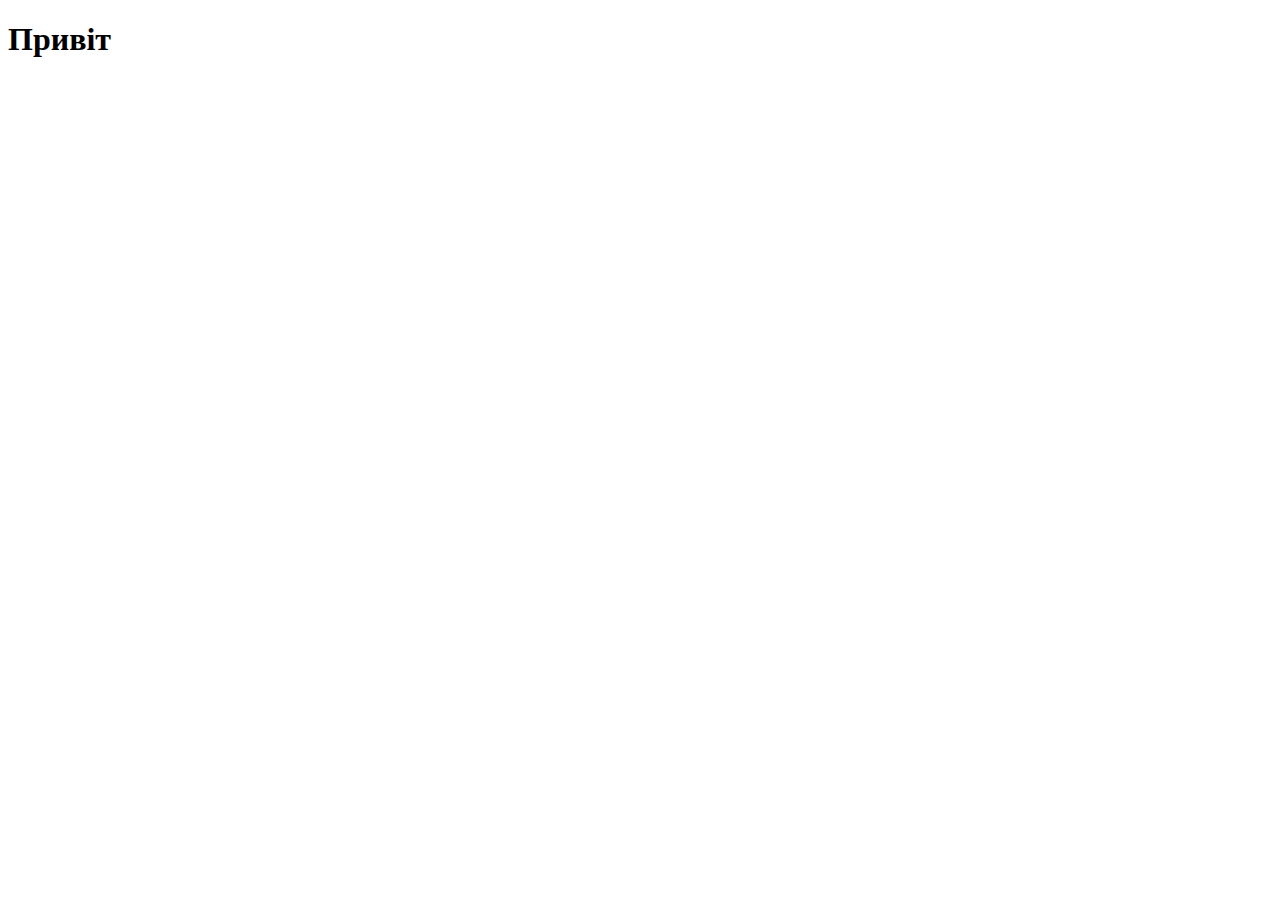
==== index.html @ 85901eae "Create index.html" ====
<!DOCTYPE html>
<html lang="en">
<head>
    <meta charset="UTF-8">
    <meta http-equiv="X-UA-Compatible" content="IE=edge">
    <meta name="viewport" content="width=device-width, initial-scale=1.0">
    <title>Document</title>
</head>
<body>
    <h1>Привіт</h1>
</body>
</html>
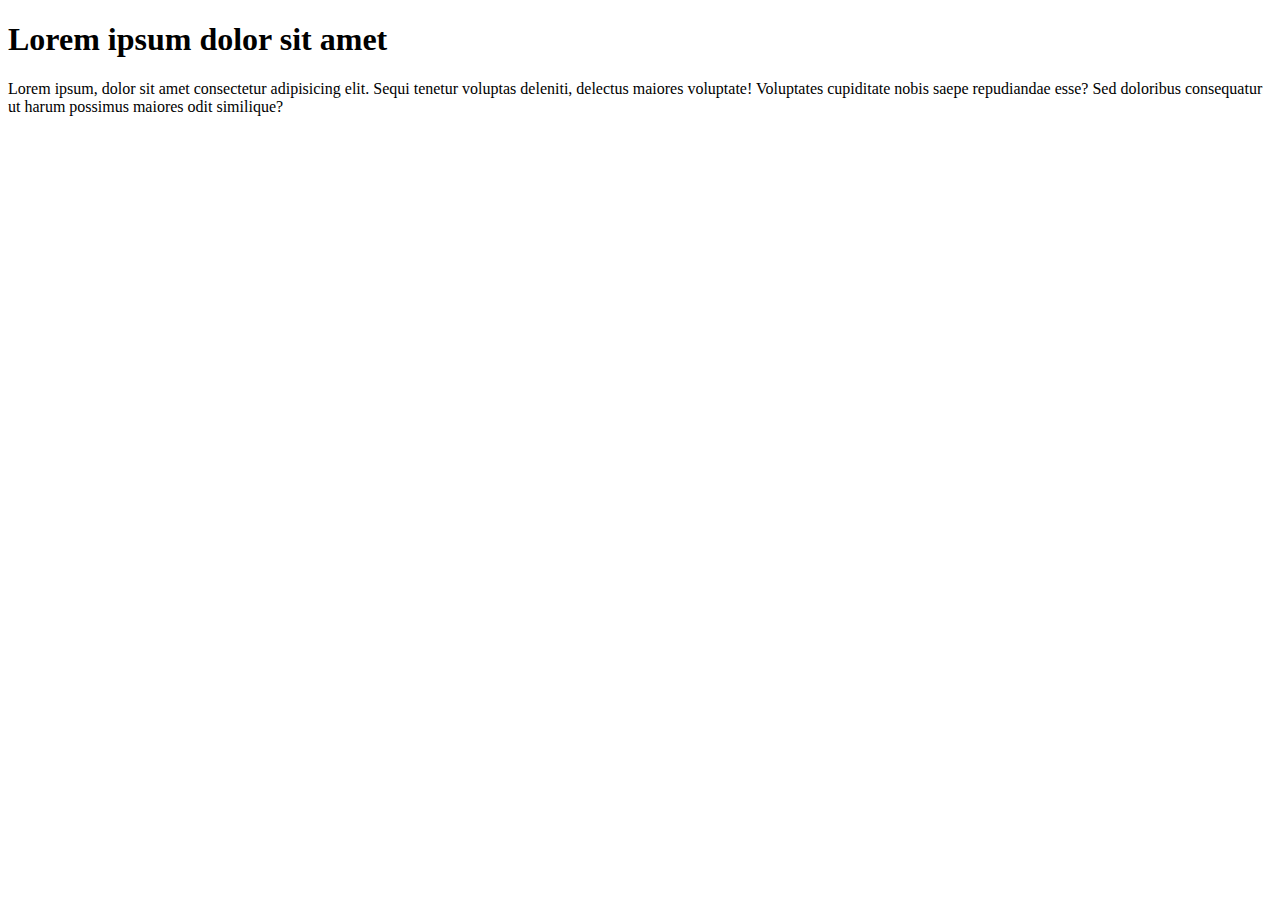
==== commit 9ac1ecb7: "add paragraph" ====
--- a/index.html
+++ b/index.html
@@ -7,6 +7,7 @@
     <title>Document</title>
 </head>
 <body>
-    <h1>Привіт</h1>
+    <h1>Lorem ipsum dolor sit amet</h1>
+    <p>Lorem ipsum, dolor sit amet consectetur adipisicing elit. Sequi tenetur voluptas deleniti, delectus maiores voluptate! Voluptates cupiditate nobis saepe repudiandae esse? Sed doloribus consequatur ut harum possimus maiores odit similique?</p>
 </body>
 </html>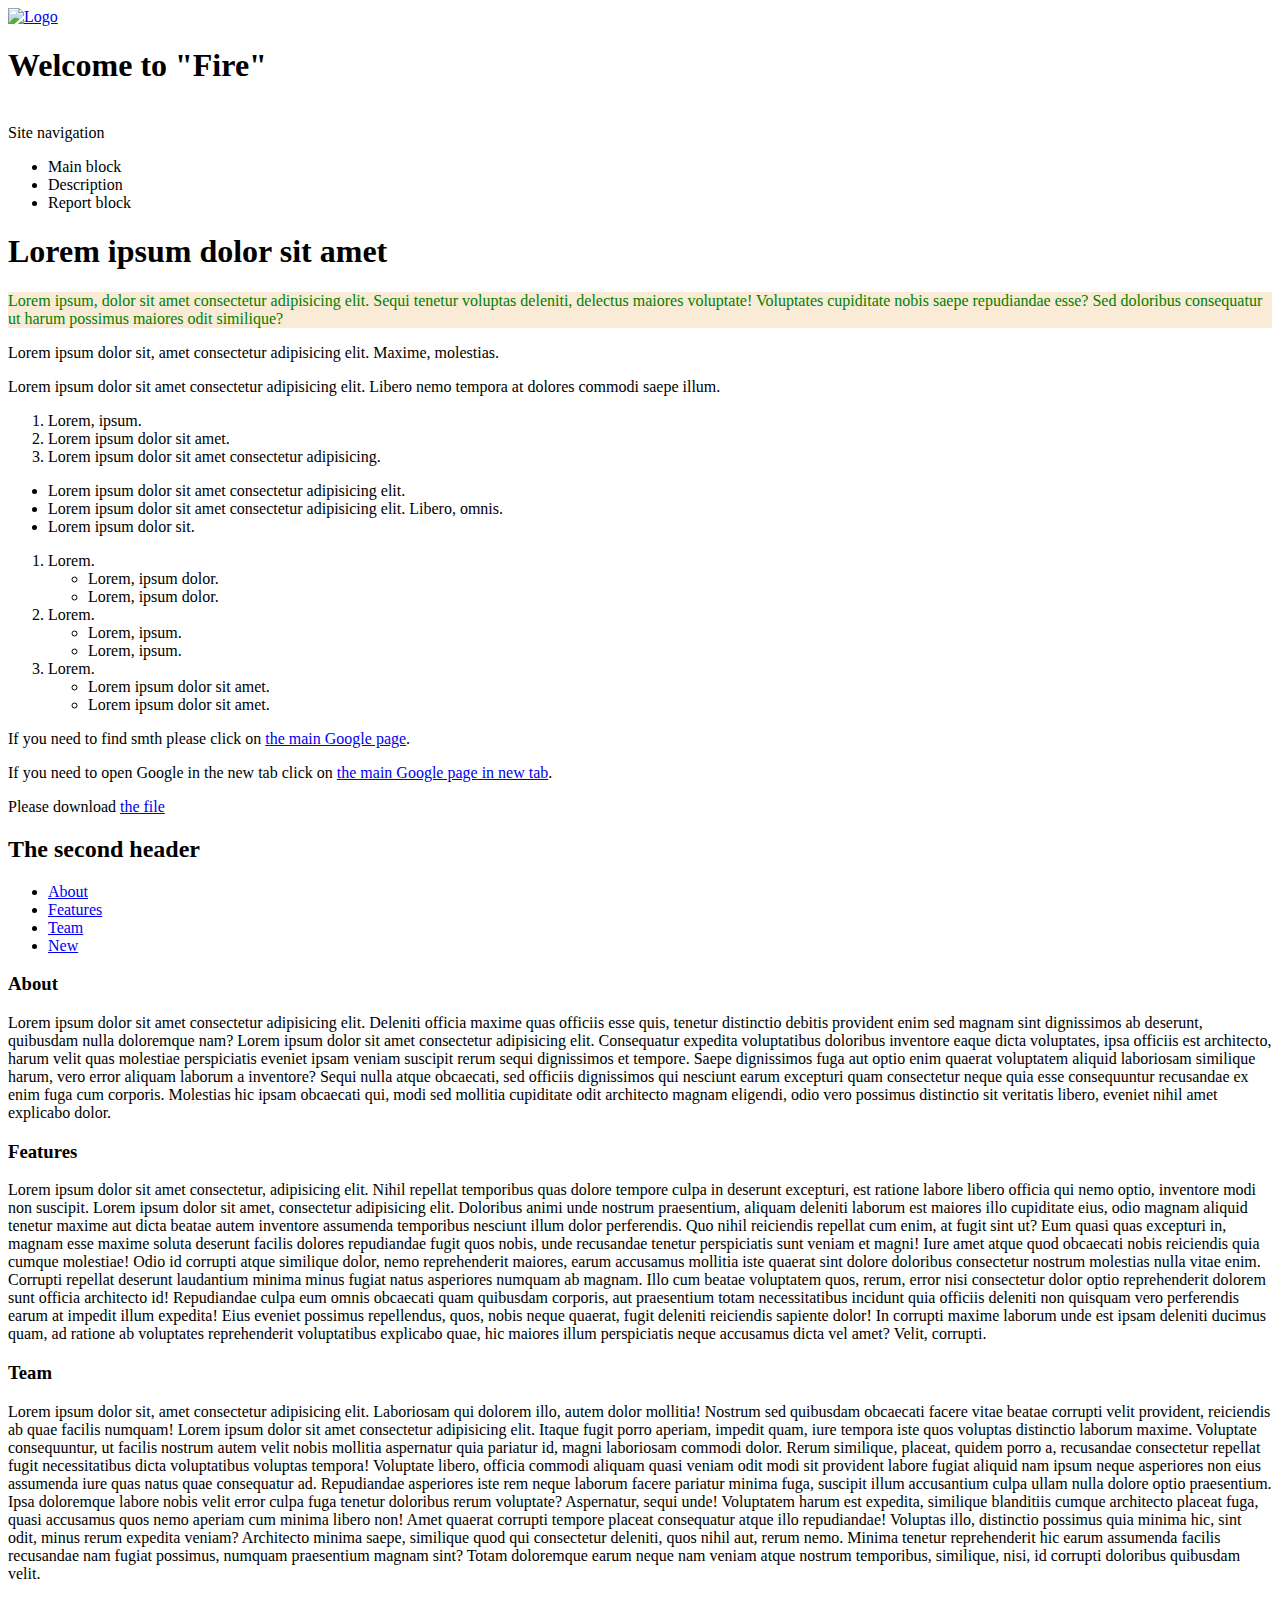
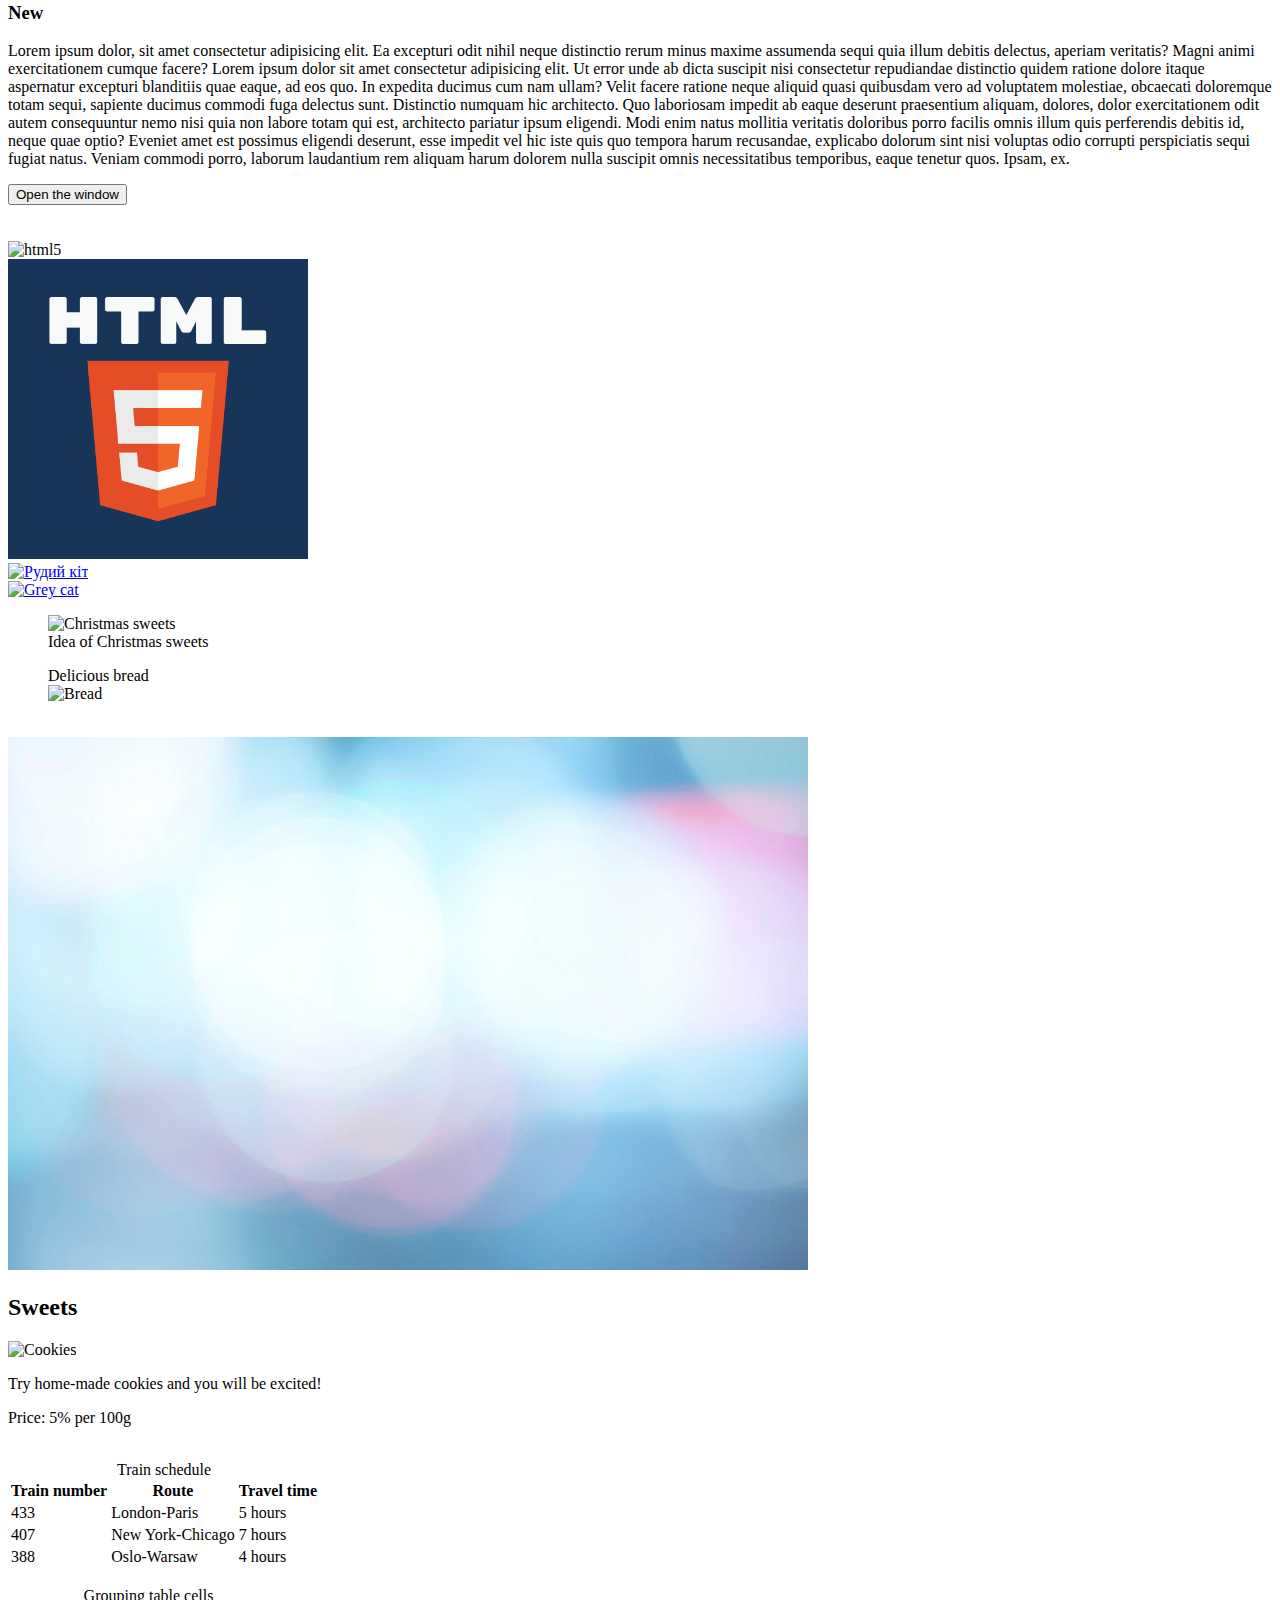
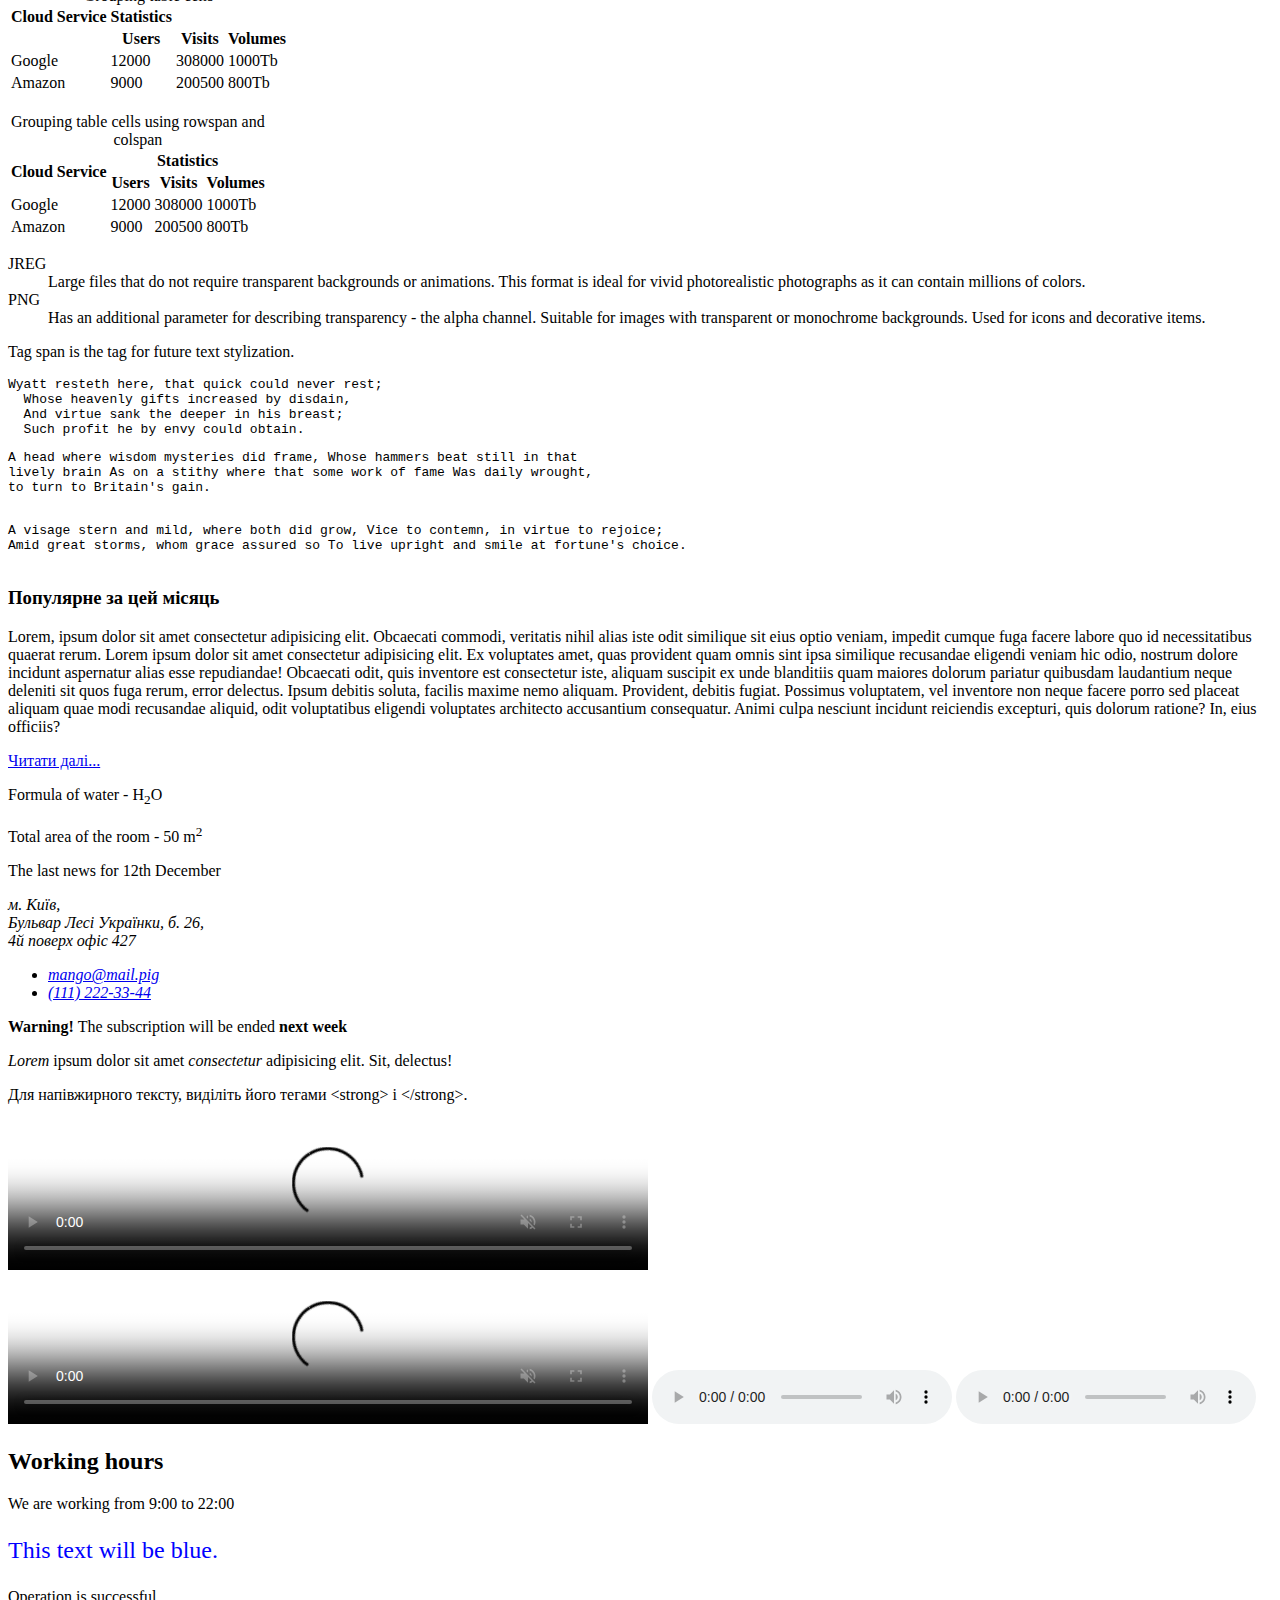
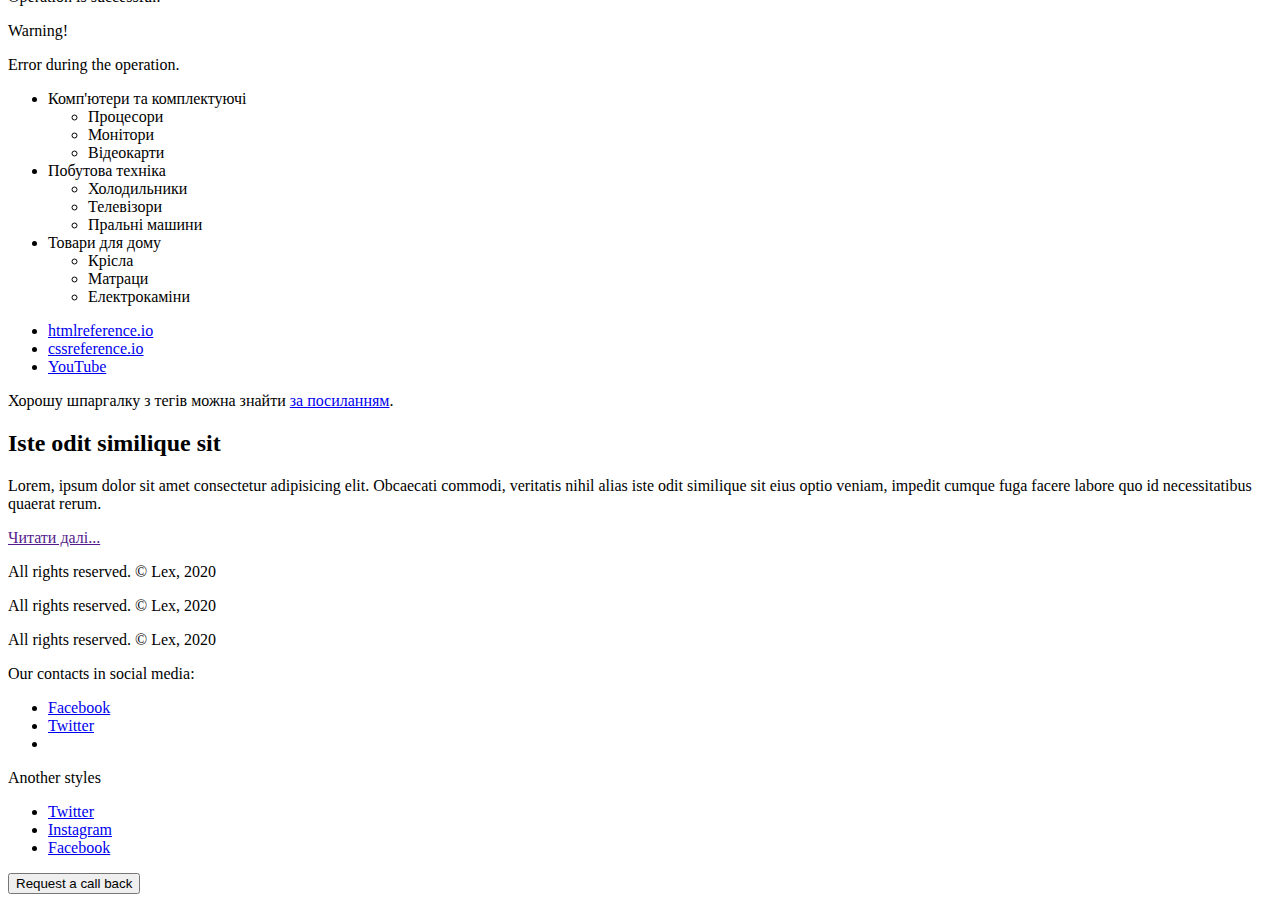
==== commit c745c99c: "Update index.html" ====
--- a/index.html
+++ b/index.html
@@ -1,13 +1,619 @@
 <!DOCTYPE html>
 <html lang="en">
-<head>
-    <meta charset="UTF-8">
-    <meta http-equiv="X-UA-Compatible" content="IE=edge">
-    <meta name="viewport" content="width=device-width, initial-scale=1.0">
+  <head>
+    <meta charset="UTF-8" />
+    <meta http-equiv="X-UA-Compatible" content="IE=edge" />
+    <meta name="viewport" content="width=device-width, initial-scale=1.0" />
     <title>Document</title>
-</head>
-<body>
-    <h1>Lorem ipsum dolor sit amet</h1>
-    <p>Lorem ipsum, dolor sit amet consectetur adipisicing elit. Sequi tenetur voluptas deleniti, delectus maiores voluptate! Voluptates cupiditate nobis saepe repudiandae esse? Sed doloribus consequatur ut harum possimus maiores odit similique?</p>
-</body>
-</html>+    <link rel="preconnect" href="https://fonts.googleapis.com" />
+    <link rel="preconnect" href="https://fonts.gstatic.com" crossorigin />
+    <link
+      href="https://fonts.googleapis.com/css2?family=Tangerine:wght@700&display=swap"
+      rel="stylesheet"
+    />
+    <link rel="stylesheet" href="./styles.css" />
+  </head>
+  <body>
+    <header>
+      <a href="/">
+        <img
+          src="https://images.pexels.com/photos/2235130/pexels-photo-2235130.jpeg?auto=compress&cs=tinysrgb&w=1260&h=750&dpr=2"
+          alt="Logo"
+          width="100"
+        />
+      </a>
+      <h1 id="title">Welcome to "Fire"</h1>
+      <br />
+      <nav>
+        Site navigation
+        <ul class="site-nav">
+          <li><a href=""></a> Main block</li>
+          <li><a href=""></a> Description</li>
+          <li><a href=""></a> Report block</li>
+        </ul>
+      </nav>
+    </header>
+    <h1 class="title">Lorem ipsum dolor sit amet</h1>
+    <p style="color: green; background-color: antiquewhite">
+      Lorem ipsum, dolor sit amet consectetur adipisicing elit. Sequi tenetur
+      voluptas deleniti, delectus maiores voluptate! Voluptates cupiditate nobis
+      saepe repudiandae esse? Sed doloribus consequatur ut harum possimus
+      maiores odit similique?
+    </p>
+    <p class="font">
+      Lorem ipsum dolor sit, amet consectetur adipisicing elit. Maxime,
+      molestias.
+    </p>
+    <p>
+      Lorem ipsum dolor sit amet consectetur adipisicing elit. Libero nemo
+      tempora at dolores commodi saepe illum.
+    </p>
+    <ol>
+      <li>Lorem, ipsum.</li>
+      <li>Lorem ipsum dolor sit amet.</li>
+      <li>Lorem ipsum dolor sit amet consectetur adipisicing.</li>
+    </ol>
+    <ul>
+      <li>Lorem ipsum dolor sit amet consectetur adipisicing elit.</li>
+      <li>
+        Lorem ipsum dolor sit amet consectetur adipisicing elit. Libero, omnis.
+      </li>
+      <li>Lorem ipsum dolor sit.</li>
+    </ul>
+    <ol>
+      <li>
+        Lorem.
+        <ul>
+          <li>Lorem, ipsum dolor.</li>
+          <li>Lorem, ipsum dolor.</li>
+        </ul>
+      </li>
+      <li>
+        Lorem.
+        <ul>
+          <li>Lorem, ipsum.</li>
+          <li>Lorem, ipsum.</li>
+        </ul>
+      </li>
+      <li>
+        Lorem.
+        <ul>
+          <li>Lorem ipsum dolor sit amet.</li>
+          <li>Lorem ipsum dolor sit amet.</li>
+        </ul>
+      </li>
+    </ol>
+    <p>
+      If you need to find smth please click on
+      <a href="https://google.com">the main Google page</a>.
+    </p>
+    <p>
+      If you need to open Google in the new tab click on
+      <a href="https://google.com" target="_blank" rel="noreferrer noopener"
+        >the main Google page in new tab</a
+      >.
+    </p>
+    <p>Please download <a href="CV.pdf" download="CV">the file</a></p>
+    <h2>The second header</h2>
+    <ul>
+      <li><a href="#about">About</a></li>
+      <li><a href="#features">Features</a></li>
+      <li><a href="#team">Team</a></li>
+      <li><a href="#new">New</a></li>
+    </ul>
+    <section>
+      <h3 id="about">About</h3>
+      <p class="text">
+        Lorem ipsum dolor sit amet consectetur adipisicing elit. Deleniti
+        officia maxime quas officiis esse quis, tenetur distinctio debitis
+        provident enim sed magnam sint dignissimos ab deserunt, quibusdam nulla
+        doloremque nam? Lorem ipsum dolor sit amet consectetur adipisicing elit.
+        Consequatur expedita voluptatibus doloribus inventore eaque dicta
+        voluptates, ipsa officiis est architecto, harum velit quas molestiae
+        perspiciatis eveniet ipsam veniam suscipit rerum sequi dignissimos et
+        tempore. Saepe dignissimos fuga aut optio enim quaerat voluptatem
+        aliquid laboriosam similique harum, vero error aliquam laborum a
+        inventore? Sequi nulla atque obcaecati, sed officiis dignissimos qui
+        nesciunt earum excepturi quam consectetur neque quia esse consequuntur
+        recusandae ex enim fuga cum corporis. Molestias hic ipsam obcaecati qui,
+        modi sed mollitia cupiditate odit architecto magnam eligendi, odio vero
+        possimus distinctio sit veritatis libero, eveniet nihil amet explicabo
+        dolor.
+      </p>
+    </section>
+    <section>
+      <h3 id="features">Features</h3>
+      <p class="text">
+        Lorem ipsum dolor sit amet consectetur, adipisicing elit. Nihil repellat
+        temporibus quas dolore tempore culpa in deserunt excepturi, est ratione
+        labore libero officia qui nemo optio, inventore modi non suscipit. Lorem
+        ipsum dolor sit amet, consectetur adipisicing elit. Doloribus animi unde
+        nostrum praesentium, aliquam deleniti laborum est maiores illo
+        cupiditate eius, odio magnam aliquid tenetur maxime aut dicta beatae
+        autem inventore assumenda temporibus nesciunt illum dolor perferendis.
+        Quo nihil reiciendis repellat cum enim, at fugit sint ut? Eum quasi quas
+        excepturi in, magnam esse maxime soluta deserunt facilis dolores
+        repudiandae fugit quos nobis, unde recusandae tenetur perspiciatis sunt
+        veniam et magni! Iure amet atque quod obcaecati nobis reiciendis quia
+        cumque molestiae! Odio id corrupti atque similique dolor, nemo
+        reprehenderit maiores, earum accusamus mollitia iste quaerat sint dolore
+        doloribus consectetur nostrum molestias nulla vitae enim. Corrupti
+        repellat deserunt laudantium minima minus fugiat natus asperiores
+        numquam ab magnam. Illo cum beatae voluptatem quos, rerum, error nisi
+        consectetur dolor optio reprehenderit dolorem sunt officia architecto
+        id! Repudiandae culpa eum omnis obcaecati quam quibusdam corporis, aut
+        praesentium totam necessitatibus incidunt quia officiis deleniti non
+        quisquam vero perferendis earum at impedit illum expedita! Eius eveniet
+        possimus repellendus, quos, nobis neque quaerat, fugit deleniti
+        reiciendis sapiente dolor! In corrupti maxime laborum unde est ipsam
+        deleniti ducimus quam, ad ratione ab voluptates reprehenderit
+        voluptatibus explicabo quae, hic maiores illum perspiciatis neque
+        accusamus dicta vel amet? Velit, corrupti.
+      </p>
+    </section>
+    <section>
+      <h3 id="team">Team</h3>
+      <p class="for-rgb">
+        Lorem ipsum dolor sit, amet consectetur adipisicing elit. Laboriosam qui
+        dolorem illo, autem dolor mollitia! Nostrum sed quibusdam obcaecati
+        facere vitae beatae corrupti velit provident, reiciendis ab quae facilis
+        numquam! Lorem ipsum dolor sit amet consectetur adipisicing elit. Itaque
+        fugit porro aperiam, impedit quam, iure tempora iste quos voluptas
+        distinctio laborum maxime. Voluptate consequuntur, ut facilis nostrum
+        autem velit nobis mollitia aspernatur quia pariatur id, magni laboriosam
+        commodi dolor. Rerum similique, placeat, quidem porro a, recusandae
+        consectetur repellat fugit necessitatibus dicta voluptatibus voluptas
+        tempora! Voluptate libero, officia commodi aliquam quasi veniam odit
+        modi sit provident labore fugiat aliquid nam ipsum neque asperiores non
+        eius assumenda iure quas natus quae consequatur ad. Repudiandae
+        asperiores iste rem neque laborum facere pariatur minima fuga, suscipit
+        illum accusantium culpa ullam nulla dolore optio praesentium. Ipsa
+        doloremque labore nobis velit error culpa fuga tenetur doloribus rerum
+        voluptate? Aspernatur, sequi unde! Voluptatem harum est expedita,
+        similique blanditiis cumque architecto placeat fuga, quasi accusamus
+        quos nemo aperiam cum minima libero non! Amet quaerat corrupti tempore
+        placeat consequatur atque illo repudiandae! Voluptas illo, distinctio
+        possimus quia minima hic, sint odit, minus rerum expedita veniam?
+        Architecto minima saepe, similique quod qui consectetur deleniti, quos
+        nihil aut, rerum nemo. Minima tenetur reprehenderit hic earum assumenda
+        facilis recusandae nam fugiat possimus, numquam praesentium magnam sint?
+        Totam doloremque earum neque nam veniam atque nostrum temporibus,
+        similique, nisi, id corrupti doloribus quibusdam velit.
+      </p>
+    </section>
+    <section>
+      <h3 id="new">New</h3>
+      <p class="for-rgba">
+        Lorem ipsum dolor, sit amet consectetur adipisicing elit. Ea excepturi
+        odit nihil neque distinctio rerum minus maxime assumenda sequi quia
+        illum debitis delectus, aperiam veritatis? Magni animi exercitationem
+        cumque facere? Lorem ipsum dolor sit amet consectetur adipisicing elit.
+        Ut error unde ab dicta suscipit nisi consectetur repudiandae distinctio
+        quidem ratione dolore itaque aspernatur excepturi blanditiis quae eaque,
+        ad eos quo. In expedita ducimus cum nam ullam? Velit facere ratione
+        neque aliquid quasi quibusdam vero ad voluptatem molestiae, obcaecati
+        doloremque totam sequi, sapiente ducimus commodi fuga delectus sunt.
+        Distinctio numquam hic architecto. Quo laboriosam impedit ab eaque
+        deserunt praesentium aliquam, dolores, dolor exercitationem odit autem
+        consequuntur nemo nisi quia non labore totam qui est, architecto
+        pariatur ipsum eligendi. Modi enim natus mollitia veritatis doloribus
+        porro facilis omnis illum quis perferendis debitis id, neque quae optio?
+        Eveniet amet est possimus eligendi deserunt, esse impedit vel hic iste
+        quis quo tempora harum recusandae, explicabo dolorum sint nisi voluptas
+        odio corrupti perspiciatis sequi fugiat natus. Veniam commodi porro,
+        laborum laudantium rem aliquam harum dolorem nulla suscipit omnis
+        necessitatibus temporibus, eaque tenetur quos. Ipsam, ex.
+      </p>
+    </section>
+    <button type="button">Open the window</button>
+    <br />
+    <br />
+    <br />
+    <img
+      src="https://play-lh.googleusercontent.com/85WnuKkqDY4gf6tndeL4_Ng5vgRk7PTfmpI4vHMIosyq6XQ7ZGDXNtYG2s0b09kJMw"
+      alt="html5"
+      width="400"
+    />
+    <br />
+    <img src="html5.png" alt="html52" width="300" />
+    <br />
+    <a href="https://www.pexels.com/photo/animals-sweet-cat-kitty-57416/">
+      <img
+        src="https://images.pexels.com/photos/57416/cat-sweet-kitty-animals-57416.jpeg?w=640"
+        alt="Рудий кіт"
+        width="640"
+      />
+    </a>
+    <br />
+    <a
+      href="https://www.pexels.com/photo/close-up-shot-of-a-russian-blue-cat-with-collar-12402554/"
+    >
+      <img
+        src="https://images.pexels.com/photos/12402554/pexels-photo-12402554.jpeg?auto=compress&cs=tinysrgb&w=1260&h=750&dpr=2"
+        alt="Grey cat"
+        width="250"
+      />
+    </a>
+    <br />
+    <figure>
+      <!--any photo or graphic-->
+      <img
+        src="https://images.pexels.com/photos/14747076/pexels-photo-14747076.jpeg?auto=compress&cs=tinysrgb&w=1260&h=750&dpr=2"
+        alt="Christmas sweets"
+        width="200"
+      />
+      <figcaption>Idea of Christmas sweets</figcaption>
+    </figure>
+    <figure>
+      <figcaption>Delicious bread</figcaption>
+      <img
+        src="https://images.pexels.com/photos/6608542/pexels-photo-6608542.jpeg?auto=compress&cs=tinysrgb&w=1260&h=750&dpr=2"
+        alt="Bread"
+        width="400"
+      />
+    </figure>
+    <br />
+    <img src="images/Back.jpg" alt="" />
+    <br />
+    <article>
+      <h2>Sweets</h2>
+      <img src="" alt="Cookies" width="100" />
+      <p>Try home-made cookies and you will be excited!</p>
+      <p>Price: 5% per 100g</p>
+    </article>
+    <br />
+    <table class="schedule">
+      <caption>
+        Train schedule
+      </caption>
+      <thead>
+        <tr>
+          <th>Train number</th>
+          <th>Route</th>
+          <th>Travel time</th>
+        </tr>
+      </thead>
+      <tbody class="schedule-body">
+        <tr>
+          <td>433</td>
+          <td>London-Paris</td>
+          <td>5 hours</td>
+        </tr>
+        <tr>
+          <td>407</td>
+          <td>New York-Chicago</td>
+          <td>7 hours</td>
+        </tr>
+        <tr>
+          <td>388</td>
+          <td>Oslo-Warsaw</td>
+          <td>4 hours</td>
+        </tr>
+      </tbody>
+    </table>
+    <br />
+    <table>
+      <caption>
+        Grouping table cells
+      </caption>
+      <thead>
+        <tr>
+          <th>Cloud Service</th>
+          <th>Statistics</th>
+          <th></th>
+          <th></th>
+        </tr>
+        <tr>
+          <th></th>
+          <th>Users</th>
+          <th>Visits</th>
+          <th>Volumes</th>
+        </tr>
+      </thead>
+      <tbody>
+        <tr>
+          <td>Google</td>
+          <td>12000</td>
+          <td>308000</td>
+          <td>1000Tb</td>
+        </tr>
+        <tr>
+          <td>Amazon</td>
+          <td>9000</td>
+          <td>200500</td>
+          <td>800Tb</td>
+        </tr>
+      </tbody>
+    </table>
+    <br />
+    <table>
+      <caption>
+        Grouping table cells using rowspan and colspan
+      </caption>
+      <thead>
+        <tr>
+          <th rowspan="2">Cloud Service</th>
+          <th colspan="3">Statistics</th>
+        </tr>
+        <tr>
+          <th>Users</th>
+          <th>Visits</th>
+          <th>Volumes</th>
+        </tr>
+      </thead>
+      <tbody>
+        <tr>
+          <td>Google</td>
+          <td>12000</td>
+          <td>308000</td>
+          <td>1000Tb</td>
+        </tr>
+        <tr>
+          <td>Amazon</td>
+          <td>9000</td>
+          <td>200500</td>
+          <td>800Tb</td>
+        </tr>
+      </tbody>
+    </table>
+    <dl>
+      <dt>JREG</dt>
+      <dd>
+        Large files that do not require transparent backgrounds or animations.
+        This format is ideal for vivid photorealistic photographs as it can
+        contain millions of colors.
+      </dd>
+      <dt>PNG</dt>
+      <dd>
+        Has an additional parameter for describing transparency - the alpha
+        channel. Suitable for images with transparent or monochrome backgrounds.
+        Used for icons and decorative items.
+      </dd>
+    </dl>
+    <p>
+      Tag <span class="accent">span</span> is the tag for future text
+      stylization.
+    </p>
+    <pre>
+Wyatt resteth here, that quick could never rest;
+  Whose heavenly gifts increased by disdain,
+  And virtue sank the deeper in his breast;
+  Such profit he by envy could obtain. </pre
+    >
+    <pre>
+A head where wisdom mysteries did frame, Whose hammers beat still in that
+lively brain As on a stithy where that some work of fame Was daily wrought,
+to turn to Britain's gain.
+    </pre>
+    <pre>
+A visage stern and mild, where both did grow, Vice to contemn, in virtue to rejoice; 
+Amid great storms, whom grace assured so To live upright and smile at fortune's choice.
+    </pre>
+
+    <article class="post">
+      <h3 class="post-title">Популярне за цей місяць</h3>
+      <p class="post-text">
+        Lorem, ipsum dolor sit amet consectetur adipisicing elit. Obcaecati
+        commodi, veritatis nihil alias iste odit similique sit eius optio
+        veniam, impedit cumque fuga facere labore quo id necessitatibus quaerat
+        rerum. Lorem ipsum dolor sit amet consectetur adipisicing elit. Ex
+        voluptates amet, quas provident quam omnis sint ipsa similique
+        recusandae eligendi veniam hic odio, nostrum dolore incidunt aspernatur
+        alias esse repudiandae! Obcaecati odit, quis inventore est consectetur
+        iste, aliquam suscipit ex unde blanditiis quam maiores dolorum pariatur
+        quibusdam laudantium neque deleniti sit quos fuga rerum, error delectus.
+        Ipsum debitis soluta, facilis maxime nemo aliquam. Provident, debitis
+        fugiat. Possimus voluptatem, vel inventore non neque facere porro sed
+        placeat aliquam quae modi recusandae aliquid, odit voluptatibus eligendi
+        voluptates architecto accusantium consequatur. Animi culpa nesciunt
+        incidunt reiciendis excepturi, quis dolorum ratione? In, eius officiis?
+      </p>
+      <a
+        href="https://translate.google.com/?sl=en&tl=uk&text=justify&op=translate"
+        class="post-link"
+        >Читати далі...</a
+      >
+    </article>
+    <p class="formula">Formula of water - H<sub>2</sub>O</p>
+    <p class="area">Total area of the room - 50 m<sup>2</sup></p>
+    <p class="date">
+      The last news for <time datetime="2022-21-12"> 12th December</time>
+    </p>
+    <address>
+      м. Київ, <br />
+      Бульвар Лесі Українки, б. 26, <br />
+      4й поверх офіс 427
+    </address>
+
+    <address>
+      <ul>
+        <li><a href="mailto:mango@mail.pig">mango@mail.pig</a></li>
+        <li><a href="tel:+1112223344">(111) 222-33-44</a></li>
+      </ul>
+    </address>
+    <p>
+      <strong>Warning! </strong>The subscription will be ended <b>next week</b>
+    </p>
+    <p>
+      <em>Lorem</em> ipsum dolor sit amet <i>consectetur</i> adipisicing elit.
+      Sit, delectus!
+    </p>
+    <p>
+      Для напівжирного тексту, виділіть його тегами &lt;strong&gt; і
+      &lt;/strong&gt;.
+    </p>
+    <video
+      src="http://techslides.com/demos/sample-videos/small.webm"
+      poster="https://images.pexels.com/photos/595804/pexels-photo-595804.jpeg?w=640"
+      width="640"
+      controls
+      preload="auto"
+      loop
+      autoplay
+      muted
+    ></video>
+    <video
+      poster="https://images.pexels.com/photos/595804/pexels-photo-595804.jpeg?w=640"
+      width="640"
+      controls
+      autoplay
+      muted
+    >
+      <source
+        src="http://techslides.com/demos/sample-videos/small.webm"
+        type="video/webm"
+      />
+      <source
+        src="http://techslides.com/demos/sample-videos/small.mp4"
+        type="video/mp4"
+      />
+      <source
+        src="http://techslides.com/demos/sample-videos/small.ogg"
+        type="video/ogg"
+      />
+      Your browser does not support the <code>video</code> element.
+    </video>
+    <audio src="song.mp3" controls autoplay loop preload="auto"></audio>
+    <audio controls>
+      <source src="song.mp3" type="audio/mpeg" />
+      <source src="song.ogg" type="audio/ogg" />
+      Your browser does not support the <code>video</code> element.
+    </audio>
+    <h2>Working hours</h2>
+    <p>
+      We are working from <time datetime="2022-12-05T09:00">9:00</time> to
+      <time datetime="22:00">22:00</time>
+    </p>
+    <p
+      style="
+        color: blue;
+        font-family: Cambria, Cochin, Georgia, Times, 'Times New Roman', serif;
+        font-size: 24px;
+      "
+    >
+      This text will be blue.
+    </p>
+    <p class="alert success">Operation is successful.</p>
+    <p class="alert warning">Warning!</p>
+    <p class="alert error">Error during the operation.</p>
+    <ul class="menu">
+      <li>
+        Комп'ютери та комплектуючі
+        <ul class="submenu">
+          <li>Процесори</li>
+          <li>Монітори</li>
+          <li>Відеокарти</li>
+        </ul>
+      </li>
+      <li>
+        Побутова техніка
+        <ul class="submenu">
+          <li>Холодильники</li>
+          <li>Телевізори</li>
+          <li>Пральні машини</li>
+        </ul>
+      </li>
+      <li>
+        Товари для дому
+        <ul class="submenu">
+          <li>Крісла</li>
+          <li>Матраци</li>
+          <li>Електрокаміни</li>
+        </ul>
+      </li>
+    </ul>
+    <ul>
+      <li>
+        <a href="https://htmlreference.io" title="Довідник тегів">
+          htmlreference.io
+        </a>
+      </li>
+      <li>
+        <a href="https://cssreference.io" title="Довідник стилів">
+          cssreference.io
+        </a>
+      </li>
+      <li><a class="link" href="https://www.youtube.com">YouTube </a></li>
+    </ul>
+    <p>
+      Хорошу шпаргалку з тегів можна знайти
+      <a class="link" href="https://htmlreference.io">за посиланням</a>.
+    </p>
+    <section>
+      <h2 class="title-one">Iste odit similique sit</h2>
+      <p class="text-one">
+        Lorem, ipsum dolor sit amet consectetur adipisicing elit. Obcaecati
+        commodi, <span>veritatis nihil alias iste</span> odit similique sit eius
+        optio veniam, impedit cumque fuga facere labore quo id necessitatibus
+        quaerat rerum.
+      </p>
+      <a href="" class="link-one">Читати далі...</a>
+    </section>
+    <footer>
+      <p><span>All rights reserved.</span> &COPY; Lex, 2020</p>
+      <p>All rights reserved. &#169; Lex, 2020</p>
+      <p><span>All rights reserved.</span> &#xa9; Lex, 2020</p>
+      <p>Our contacts in social media:</p>
+      <ul class="social-links">
+        <li>
+          <a
+            class="link"
+            href="https://www.facebook.com/"
+            target="_blank"
+            rel="noopener noreferrer"
+            >Facebook</a
+          >
+        </li>
+        <li>
+          <a
+            class="link"
+            href="https://twitter.com/?lang=uk"
+            target="_blank"
+            rel="noopener noreferrer"
+            >Twitter</a
+          >
+        </li>
+        <li>
+          <a
+            class="link"
+            href="https://www.instagram.com/"
+            target="_blank"
+            rel="noopener noreferrer"
+            aria-label="Instagram"
+          ></a>
+        </li>
+      </ul>
+      <p>Another styles</p>
+      <ul class="links-to">
+        <li>
+          <a
+            class="links"
+            href="https://twitter.com"
+            target="_blank"
+            rel="noopener noroferrer"
+            >Twitter</a
+          >
+        </li>
+        <li>
+          <a
+            class="links"
+            href="https://www.instagram.com"
+            target="_blank"
+            rel="noopener noroferrer"
+            >Instagram</a
+          >
+        </li>
+        <li>
+          <a
+            class="links"
+            href="https://www.facebook.com"
+            target="_blank"
+            rel="noopener noroferrer"
+            >Facebook</a
+          >
+        </li>
+      </ul>
+      <button type="button">Request a call back</button>
+    </footer>
+  </body>
+</html>
--- a/styles.css
+++ b/styles.css
@@ -0,0 +1,3 @@
+body 
+    {background-color: #fff;
+}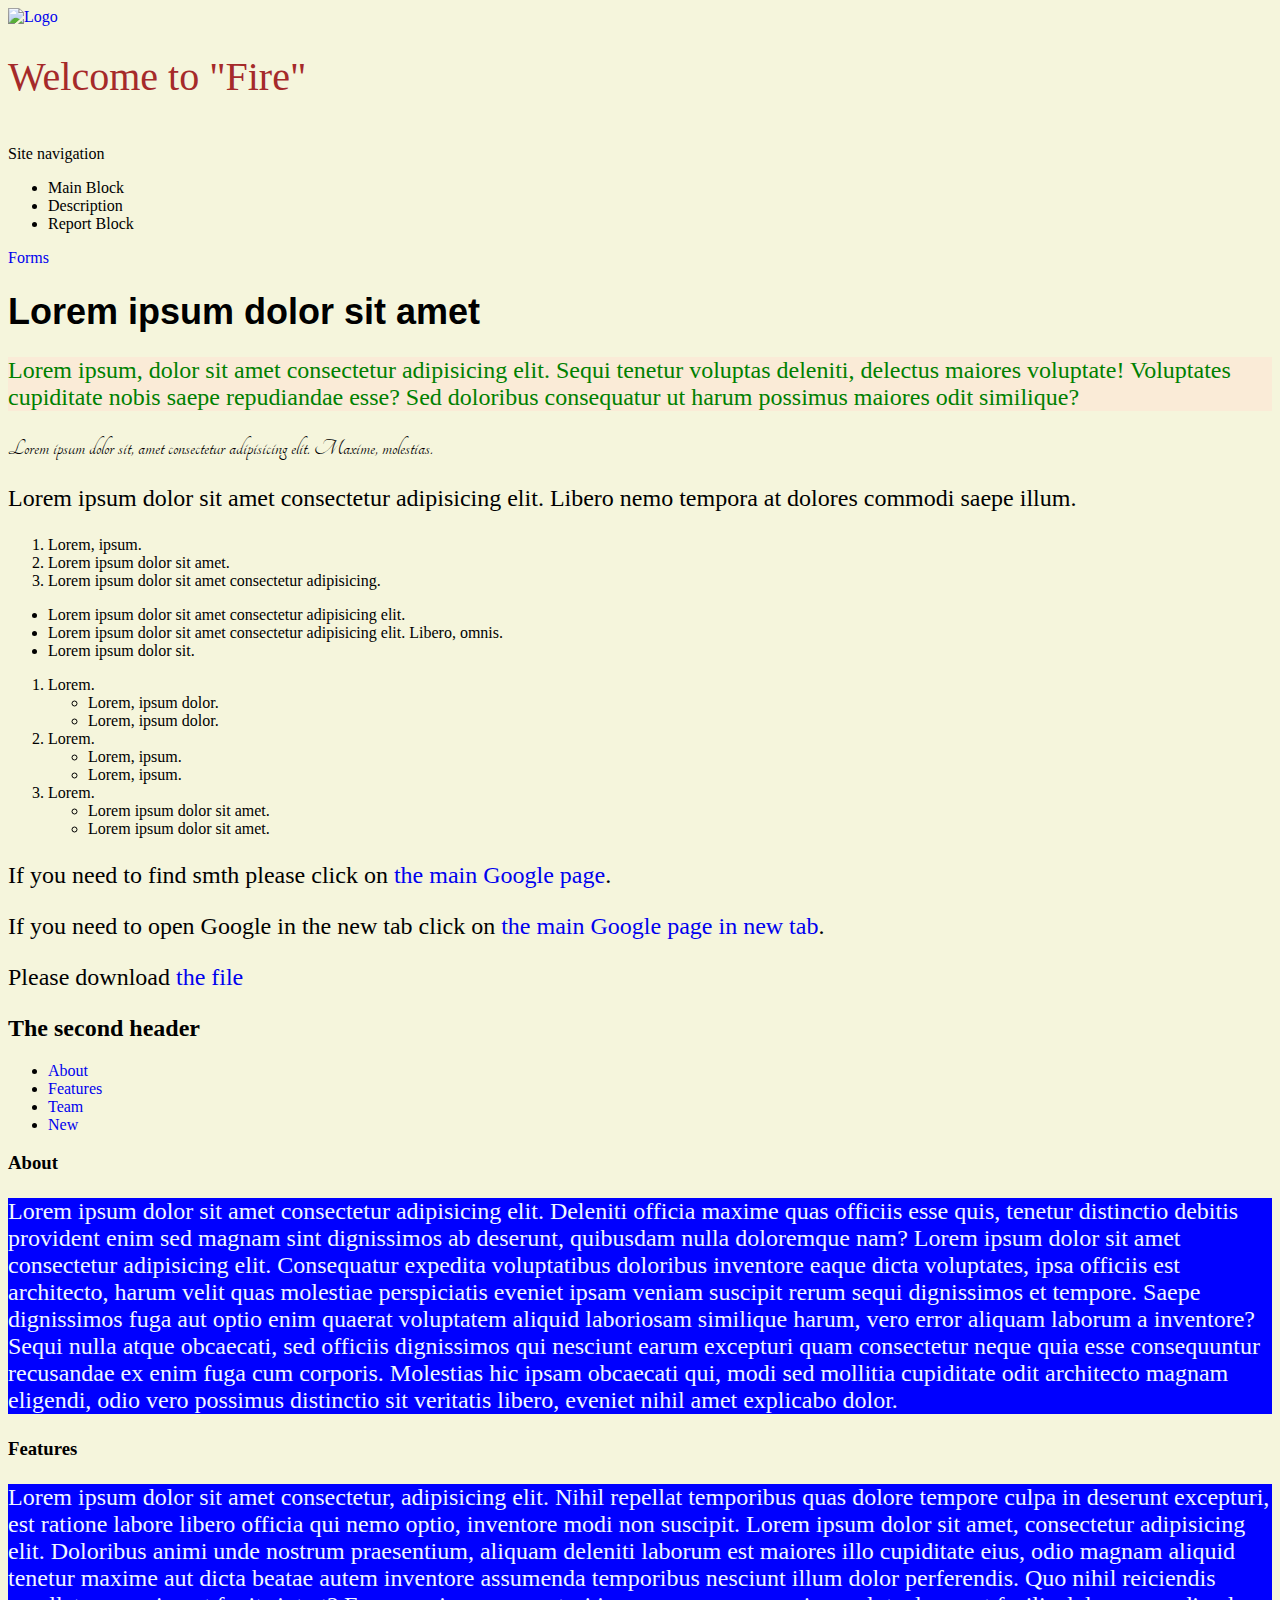
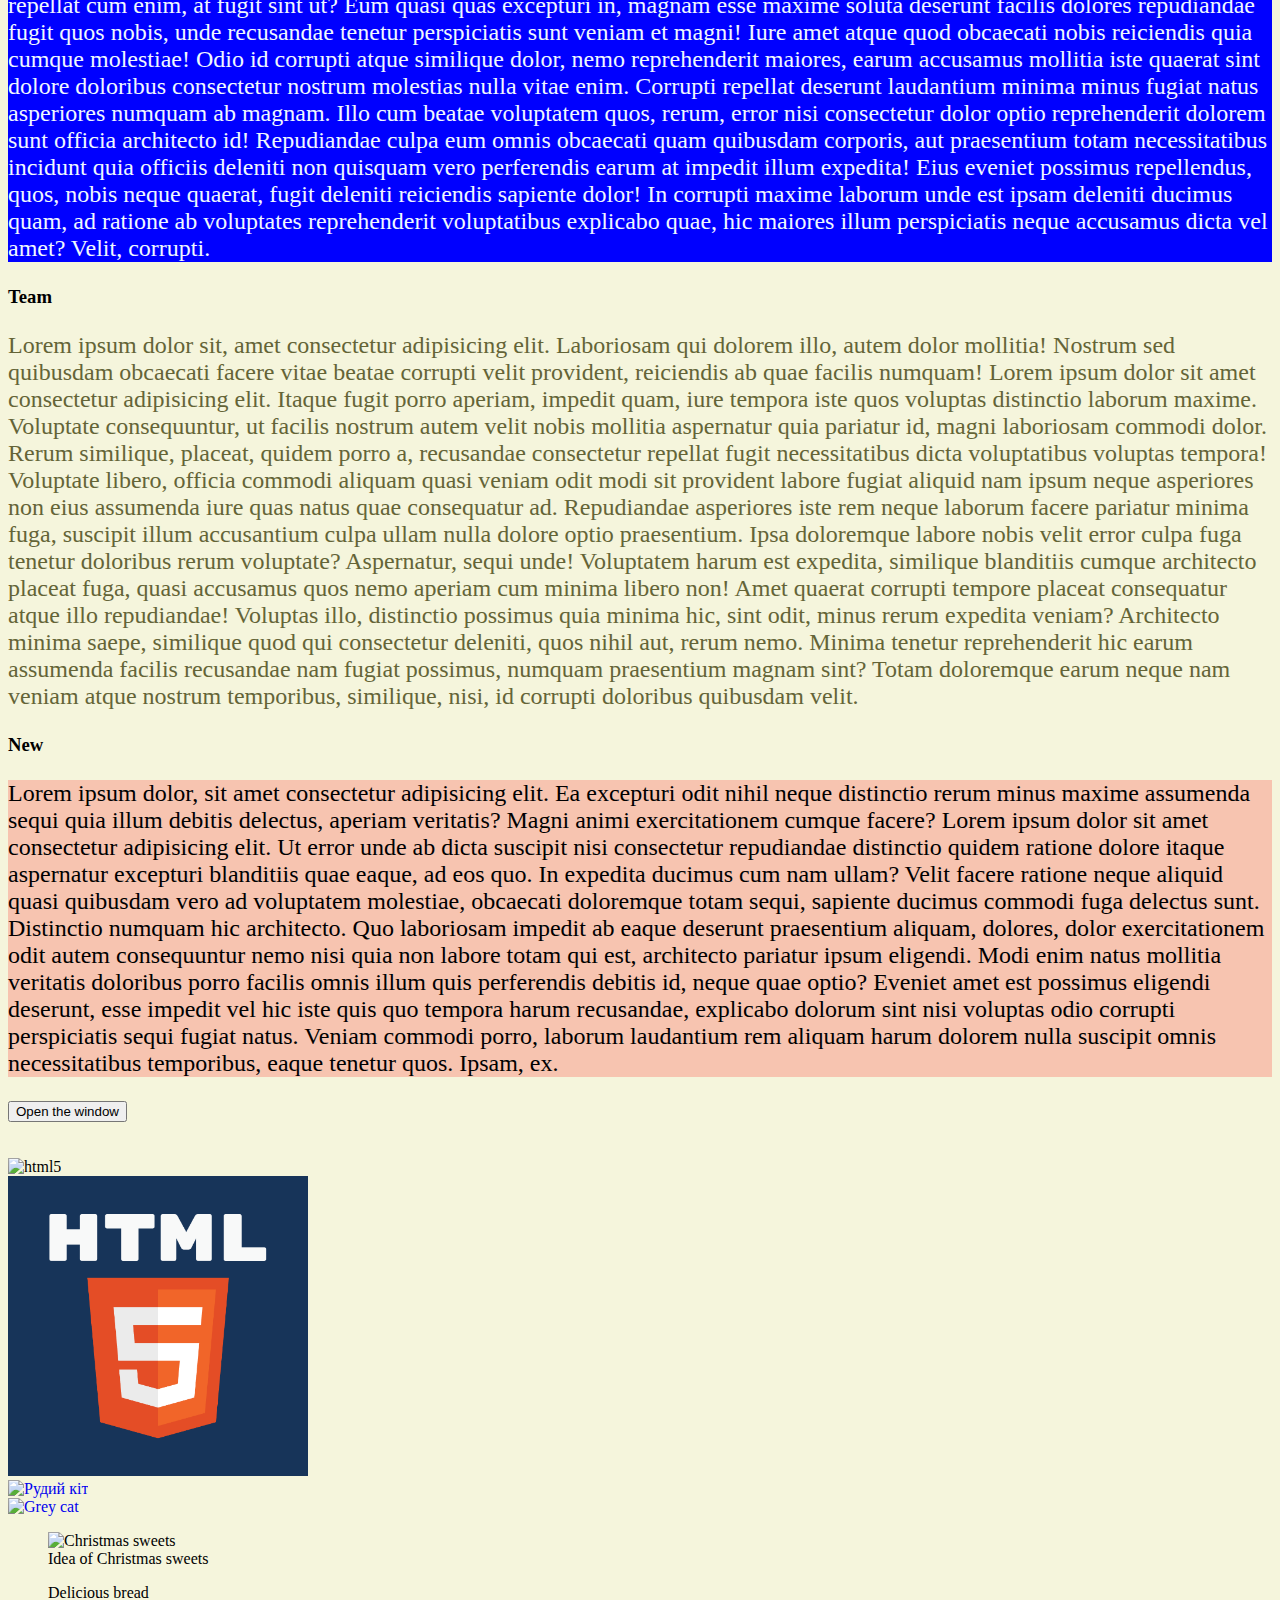
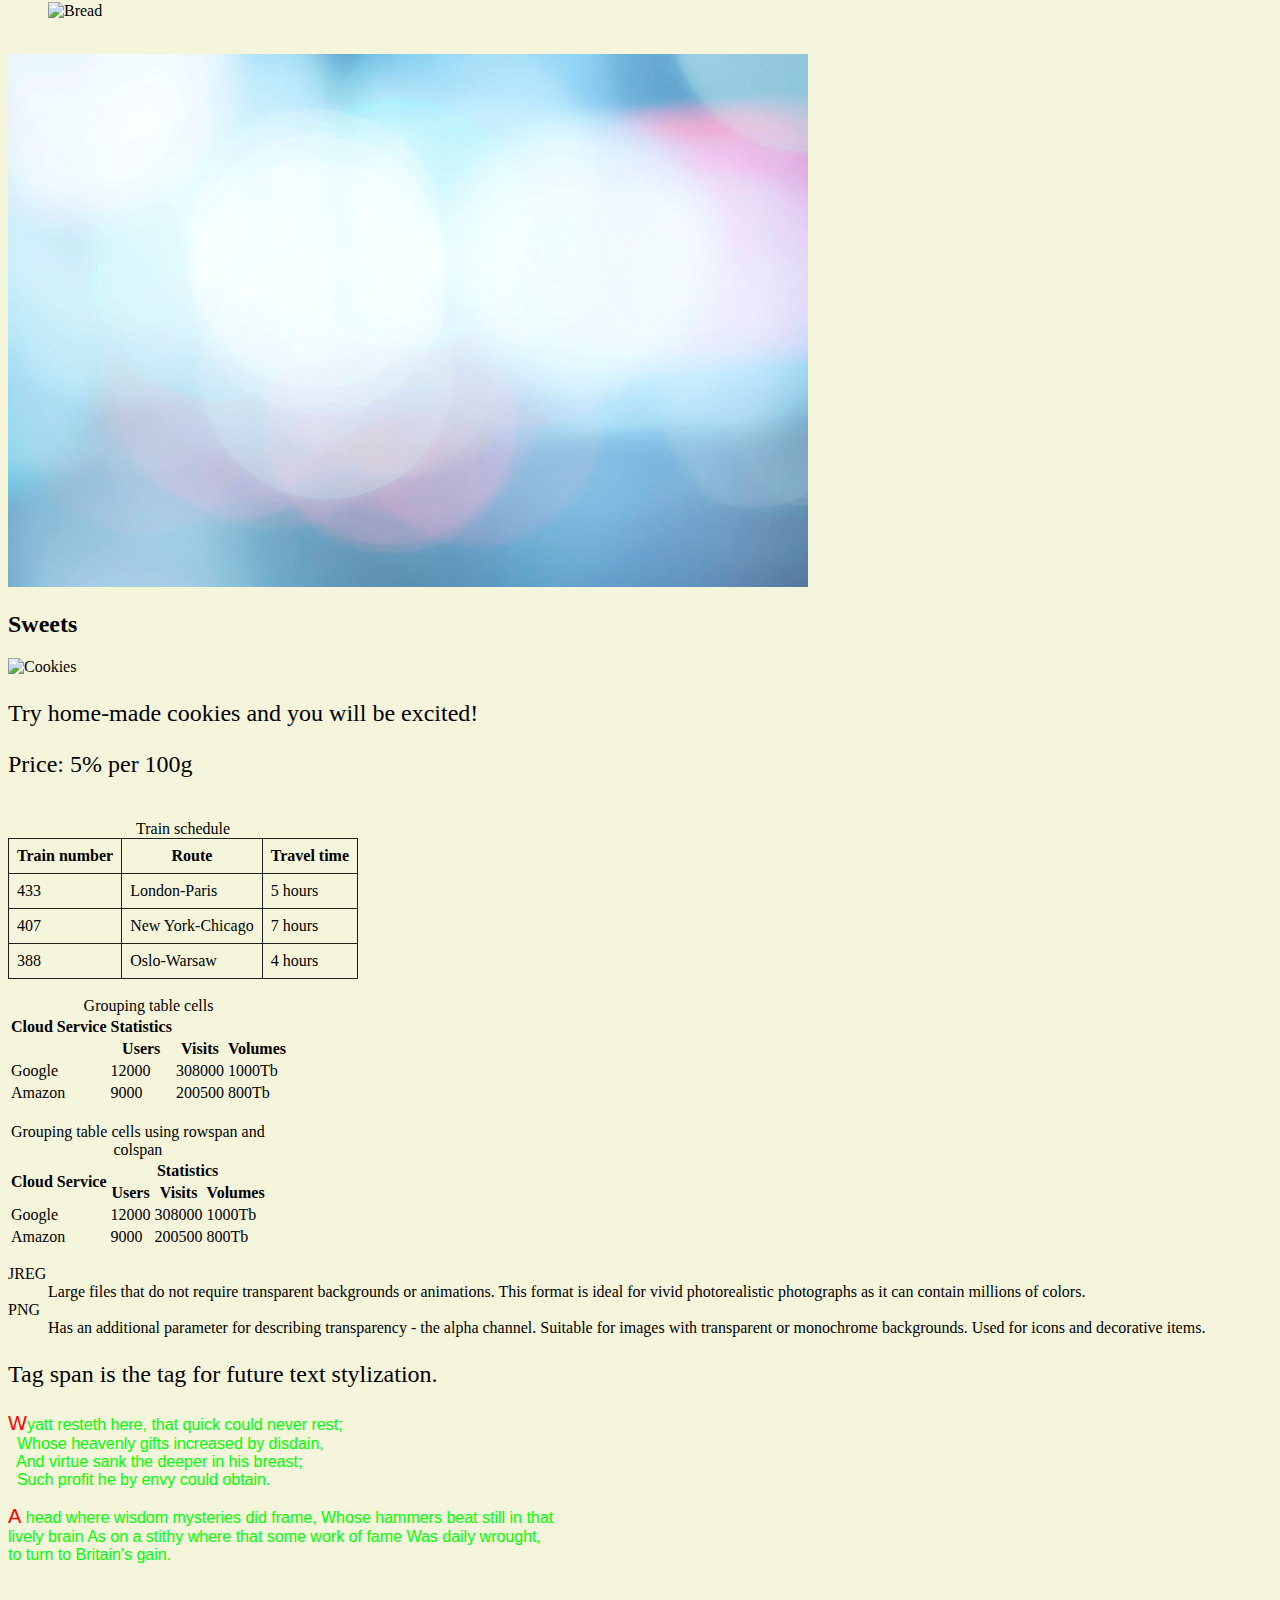
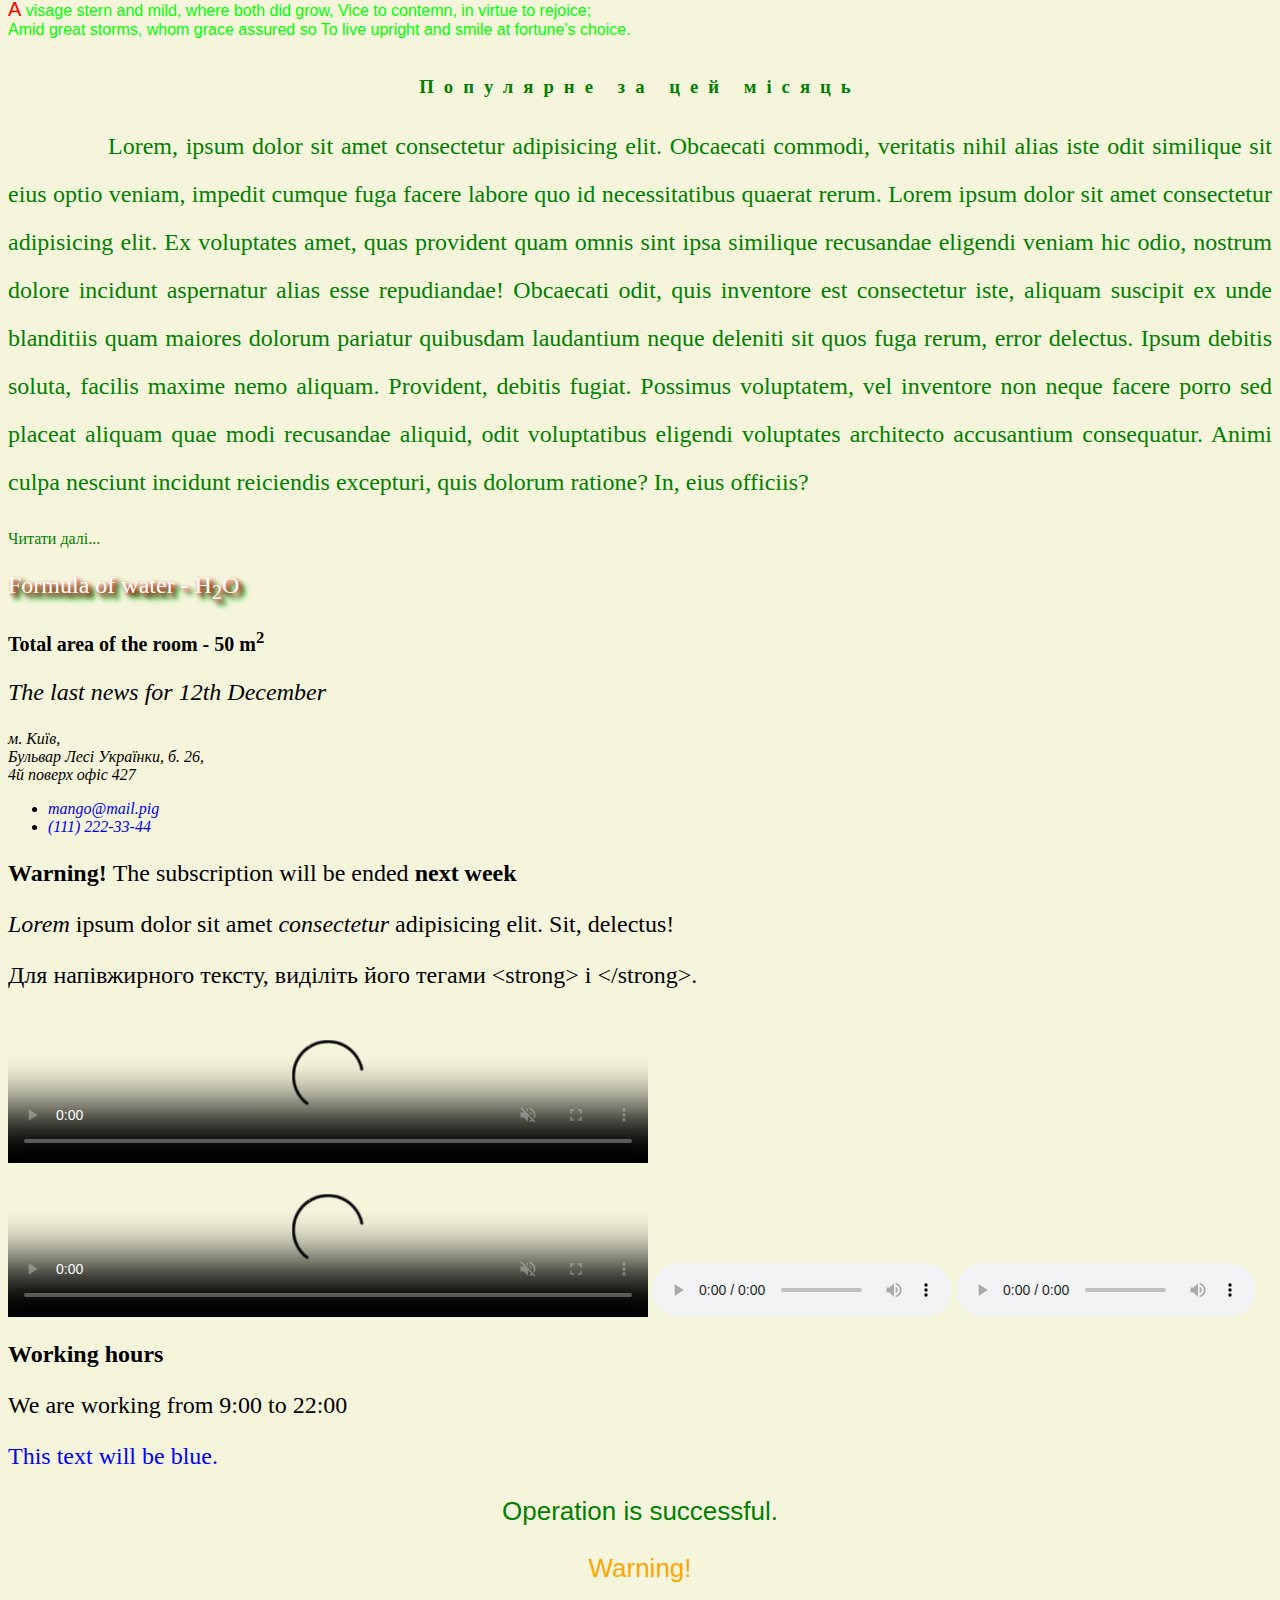
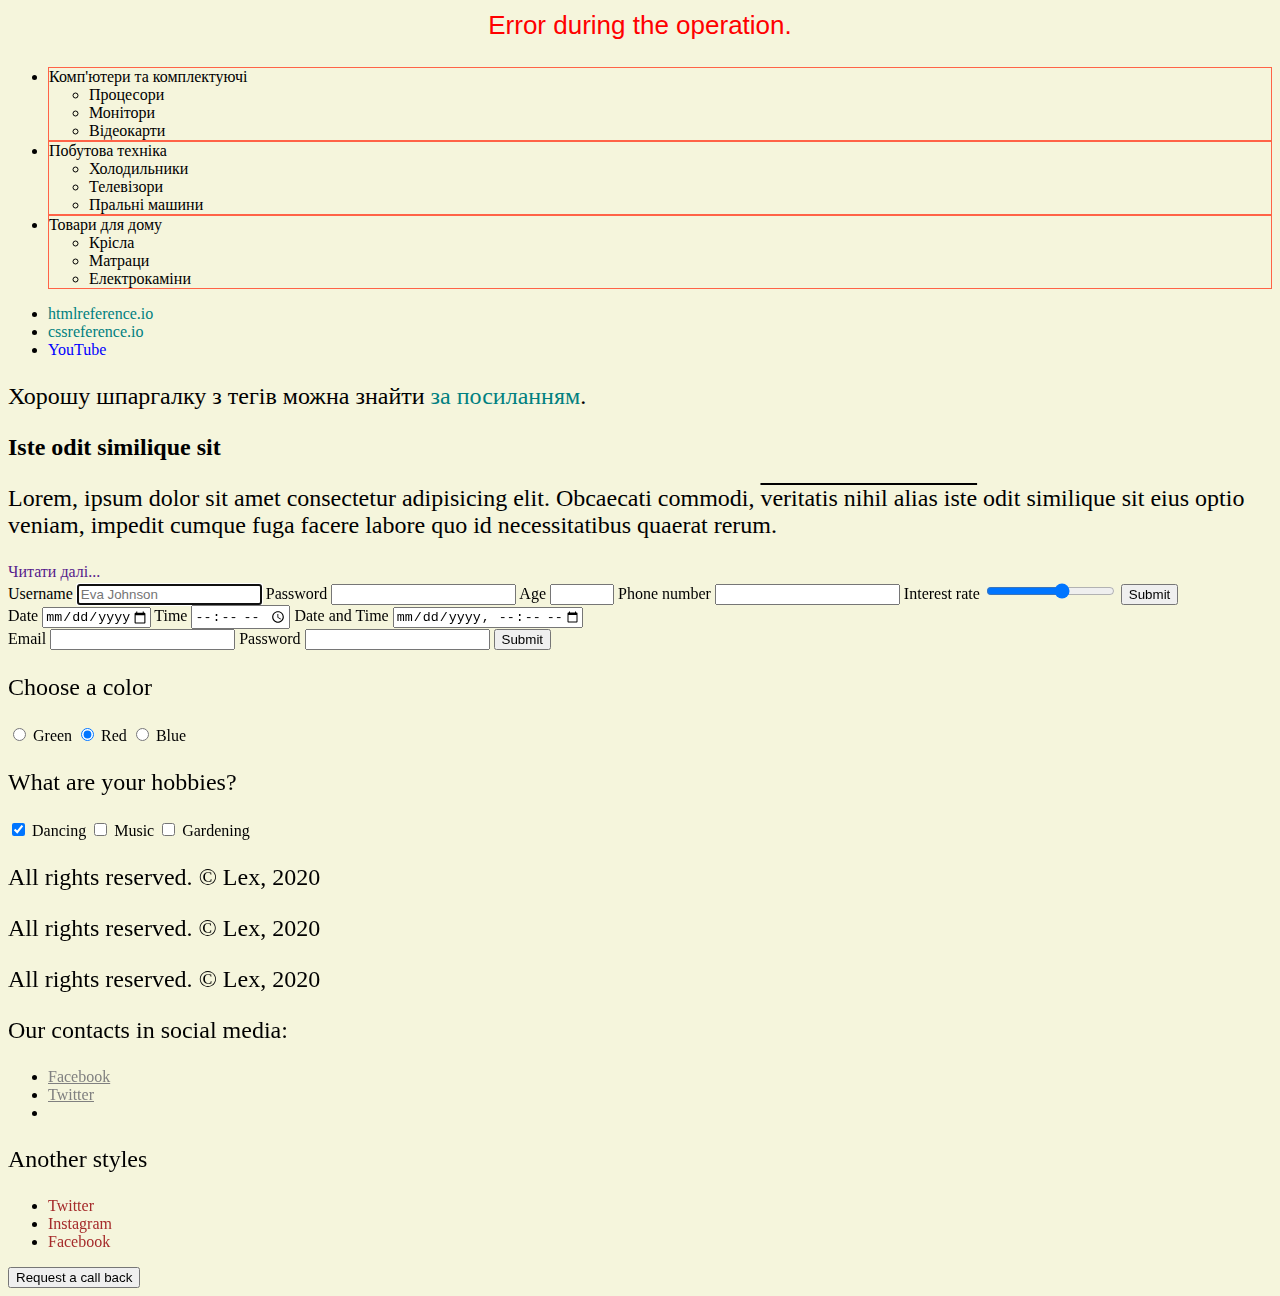
==== commit 28f7b77a: "Update index.html" ====
--- a/index.html
+++ b/index.html
@@ -31,6 +31,9 @@
           <li><a href=""></a> Description</li>
           <li><a href=""></a> Report block</li>
         </ul>
+        <a href="./form.html" target="_blank" rel="noreferrer noopener"
+          >Forms</a
+        >
       </nav>
     </header>
     <h1 class="title">Lorem ipsum dolor sit amet</h1>
@@ -549,6 +552,122 @@
       </p>
       <a href="" class="link-one">Читати далі...</a>
     </section>
+    <div class="form">
+      <form name="sign-up" autocomplete="on" novalidate>
+        <div class="sign">
+          <label class="form-text">
+            Username
+            <input
+              required
+              pattern="^[a-zA-Z]+\s[a-zA-Z]+$"
+              title="Username must be two words separated by space."
+              class="form-sign"
+              type="text"
+              name="text"
+              autofocus
+              placeholder="Eva Johnson"
+            />
+          </label>
+          <label class="form-text">
+            Password
+            <input
+              class="form-sign"
+              type="password"
+              name="password"
+              maxlength="5"
+            />
+          </label>
+          <label class="form-text">
+            Age
+            <input
+              type="number"
+              class="form-sign"
+              name="age"
+              min="18"
+              max="120"
+            />
+          </label>
+          <label class="form-text">
+            Phone number
+            <input type="tel" class="form-sign" name="phone_number" />
+          </label>
+          <label class="form-text">
+            Interest rate
+            <input
+              type="range"
+              class="form-sign"
+              name="interst_rate"
+              min="5"
+              max="30"
+              step="5"
+            />
+          </label>
+          <button type="submit">Submit</button>
+        </div>
+      </form>
+    </div>
+
+    <div class="form-date">
+      <div class="form-center">
+        <form>
+          <label>
+            Date
+            <input
+              class="input-date"
+              type="date"
+              name="date"
+              min="1990-01-01"
+              max="2023-02-03"
+            />
+          </label>
+          <label>
+            Time
+            <input class="input-date" type="time" name="time" />
+          </label>
+          <label>
+            Date and Time
+            <input
+              class="input-date"
+              type="datetime-local"
+              min="1920-01-01T00:00"
+              max="2023-02-03T00:00"
+            />
+          </label>
+        </form>
+      </div>
+    </div>
+
+    <form>
+      <label class="form-text" for="user_email">Email</label>
+      <input type="email" name="email" id="user_email" />
+
+      <label class="form-text" for="user_password">Password</label>
+      <input type="password" name="password" id="user_password" />
+      <button class="form-text" type="submit">Submit</button>
+    </form>
+    <form>
+      <p>Choose a color</p>
+      <label> <input type="radio" name="color" value="green" /> Green</label>
+      <label>
+        <input type="radio" name="color" value="red" checked /> Red</label
+      >
+      <label> <input type="radio" name="color" value="blue" /> Blue</label>
+    </form>
+    <form>
+      <p>What are your hobbies?</p>
+      <label>
+        <input type="checkbox" name="hobby" value="dancing" checked />
+        Dancing
+      </label>
+      <label>
+        <input type="checkbox" name="hobby" value="music" />
+        Music
+      </label>
+      <label>
+        <input type="checkbox" name="hobby" value="gardening" />
+        Gardening
+      </label>
+    </form>
     <footer>
       <p><span>All rights reserved.</span> &COPY; Lex, 2020</p>
       <p>All rights reserved. &#169; Lex, 2020</p>
--- a/styles.css
+++ b/styles.css
@@ -1,3 +1,93 @@
 body 
-    {background-color: #fff;
-}+    {background-color: beige;
+}
+p {font-size: 24px;}
+a {text-decoration: indianred}
+.social-links a {color: grey; text-decoration: underline;}
+.social-links .link:focus,
+.social-links .link:hover {color: orange;}
+.social-links .link:visited {color: green;}
+.title {font-size: 36px; font-family: 'Gill Sans', 'Gill Sans MT', Calibri, 'Trebuchet MS', sans-serif;}
+#title {font-size: 40px; font-weight: 500; color: brown;}
+.alert {font-size: 26px; font-weight: 500; font-family: sans-serif; text-align: center;}
+.success {color: green;}
+.warning {color:orange;}
+.error {color: red;}
+.menu > li {
+    border: 1px solid tomato;
+}
+a[title] {color: teal;}
+a[href="https://www.youtube.com"] {color: blue;}
+.link {color: teal;}
+.link:hover {color: tomato;}
+.links-to .links {color: brown;}
+.links-to .links:hover,
+.links-to .links:focus {color: blueviolet;}
+.links-to .links:active {color: red;}
+.links {cursor: all-scroll;}
+
+.schedule-body > tr:hover {background-color: tomato; color: aliceblue;}
+.schedule {border-collapse: collapse;}
+.schedule th,
+.schedule td {padding: 8px; border: 1px solid #212121;}
+
+.text {background-color: blue; color: aliceblue;}
+
+.for-rgb {color: rgb(100, 100, 55);}
+.for-rgba {background-color: rgba(255, 0, 0, 0.2);}
+
+.post {color: green;}
+.post-link {color: inherit}
+
+/* text-decoration */
+
+.text-one>span {
+    text-decoration: overline;
+}
+
+.link-one {
+    text-decoration: none;
+}
+
+/* text-transform */
+.site-nav {
+    text-transform: capitalize;
+}
+
+/* text-align */
+.post .post-title {text-align: center;}
+.post .post-text {text-align: justify;}
+/* text-indent */
+.post-text {
+    text-indent: 100px;
+}
+/* line-height */
+.post-text {line-height: 2;}
+/* letter-spacing */
+.post-title {letter-spacing: 10px;}
+/* word-spacing */
+/.post-text {word-spacing: 5px;}
+/* text-shadow */
+.formula {
+    color: #ffffff;
+    text-shadow: 2px 2px 4px #ff0000, 5px 5px 5px #000000, 6px 6px 6px #00ff00;
+    white-space:  pre-wrap}
+/* font-size, font-weight */
+.area {font-size: 20px;
+font-weight: 700;}
+/* font-style */
+.date {font-style: italic;}
+/* ::first-letter */
+pre {font-family: Arial, Helvetica, sans-serif;
+color: #00ff00;
+font-size: 16px;}
+pre::first-letter {font-family: 'Segoe UI', Tahoma, Geneva, Verdana, sans-serif;
+color: #ff0000;
+font-size: 20px;}
+/* ::selection */
+pre::selection {color: #ffffff;
+background-color: #3f51b5;}
+/* Google font */
+.font {font-family: 'Tangerine',
+    cursive;}
+
